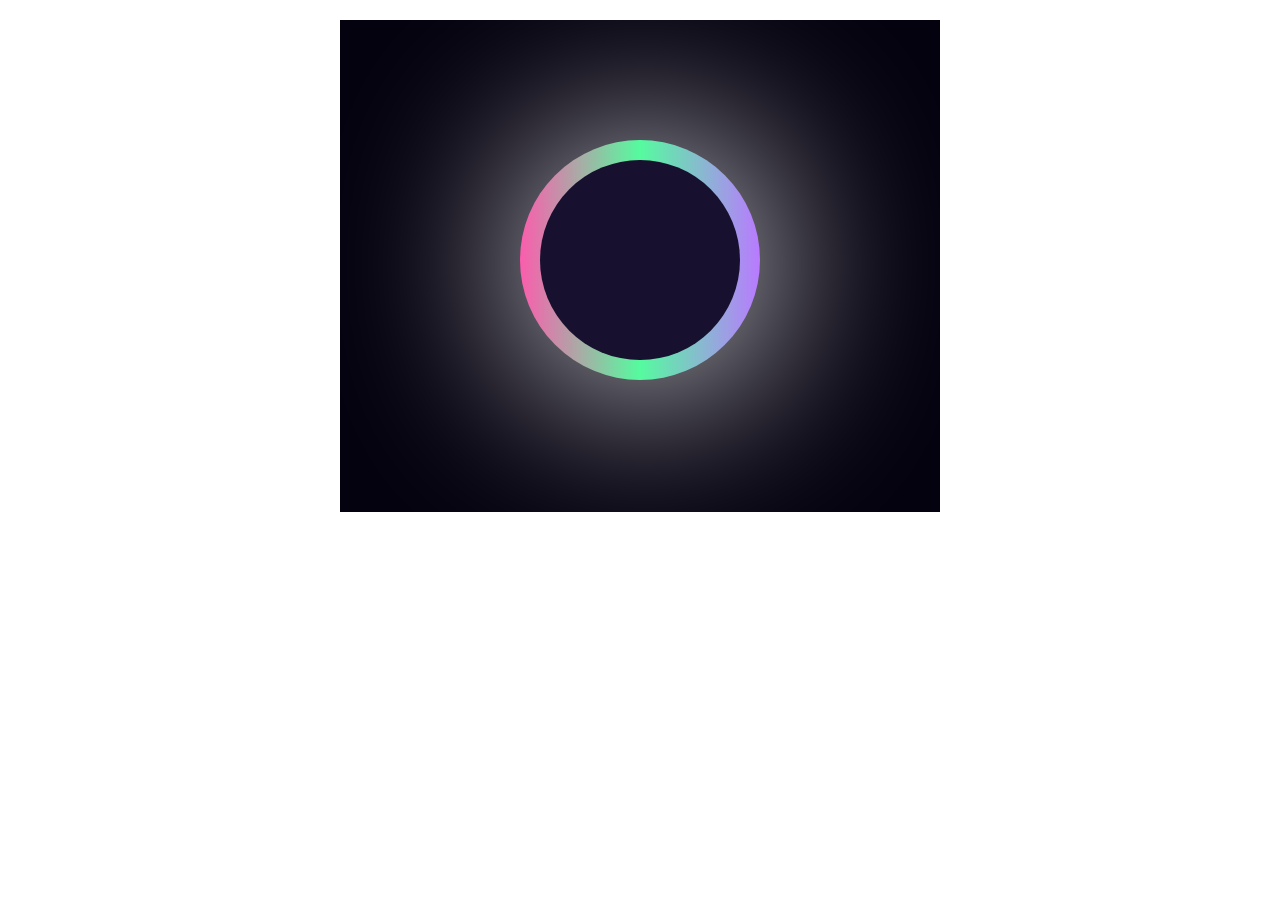
==== proba.html @ de9fba23 "proba" ====
<!DOCTYPE html>
<html lang="en">

<head>
  <meta charset="UTF-8">
  <meta name="viewport" content="width=device-width, initial-scale=1.0">
  <title>Assignment-Animacija</title>
</head>
<style>
  #opala {
    margin: 20px auto;
    width: 600px;
    height: 492px;
    background-color: #050210;
    filter: blur(0.5px);
  }

  #pokusaj {
    width: 240px;
    height: 240px;
    border-radius: 100%;
    position: relative;
    top: 120px;
    margin: 0 auto;

    background: linear-gradient(to right, #fb5dad, #55fb9f, #b97aff);

    /*
    border-left: 20px solid #fb5dad;
    border-right: 20px solid #b97aff;
    border-top: 20px solid #55fb9f;
    border-bottom: 20px solid #55fb9f;
    */


    filter: drop-shadow(5px 5px 100px white);


    animation-name: animacija;
    animation-duration: 0.8s;
    animation-iteration-count: infinite;


  }

  #pokusaj:hover {
    animation-play-state: paused;
  }

  #pokusaj::before {
    position: absolute;
    content: '';
    width: 200px;
    height: 200px;
    border-radius: 100%;
    left: 0;
    right: 0;
    top: 20px;
    margin: 0 auto;
    background-color: #17102e;


  }

  #pokusaj::after {
    position: absolute;
    content: '';
    width: 200px;
    height: 200px;
    border-radius: 100%;
    left: 0;
    right: 0;
    top: 20px;
    margin: 0 auto;

    animation-name: animacija-1;
    animation-duration: 1s;
    animation-iteration-count: infinite;
    animation-timing-function: linear;
    animation-direction: normal;
  }

  /*@keyframes animacija-2 {
    0% {
      transform: scale(0.1);
      background-color: #262235;
    }

    12.5% {
      transform: scale(0.2);
      background-color: #262235;
    }

    25% {
      transform: scale(0.3);
      background-color: #262235;
    }

    37.5% {
      transform: scale(0.4);
      background-color: #231e31;
    }

    50% {
      transform: scale(0.5);
      background-color: #262235;
    }

    62.5% {
      transform: scale(0.6);
      background-color: #231e31;
    }

    75% {
      transform: scale(0.7);
      background-color: #201a30;
    }

    87.5% {
      transform: scale(0.8);
      background-color: #201a30;
    }

    93.5% {
      transform: scale(0.9);
      background-color: black;
    }

    100% {
      transform: scale(1);
      background-color: black;
    }
  
  }
  */


  @keyframes animacija-1 {
    0% {
      transform: scale(0.1);
      background-color: #262235;
    }

    12.5% {
      transform: scale(0.2);
      background-color: #262235;
    }

    25% {
      transform: scale(0.3);
      background-color: #262235;
    }

    37.5% {
      transform: scale(0.4);
      background-color: #231e31;
    }

    50% {
      transform: scale(0.5);
      background-color: #262235;
    }

    62.5% {
      transform: scale(0.6);
      background-color: #231e31;
    }

    75% {
      transform: scale(0.7);
      background-color: #201a30;
    }

    87.5% {
      transform: scale(0.8);
      background-color: #201a30;
    }





  }

  @keyframes animacija {
    0% {
      transform: rotate(0deg);
    }

    12.5% {
      transform: rotate(45deg);
    }

    25% {
      transform: rotate(90deg)
    }

    37.5% {
      transform: rotate(135deg);
    }

    50% {
      transform: rotate(180deg)
    }

    62.5% {
      transform: rotate(225deg);
    }

    75% {
      transform: rotate(270deg)
    }

    87.5% {
      transform: rotate(315deg);
    }

    100% {
      transform: rotate(360deg)
    }
  }
</style>

<body>


  <div id="opala">
    <div id="pokusaj"></div>
  </div>

  </div>

</body>

</html>
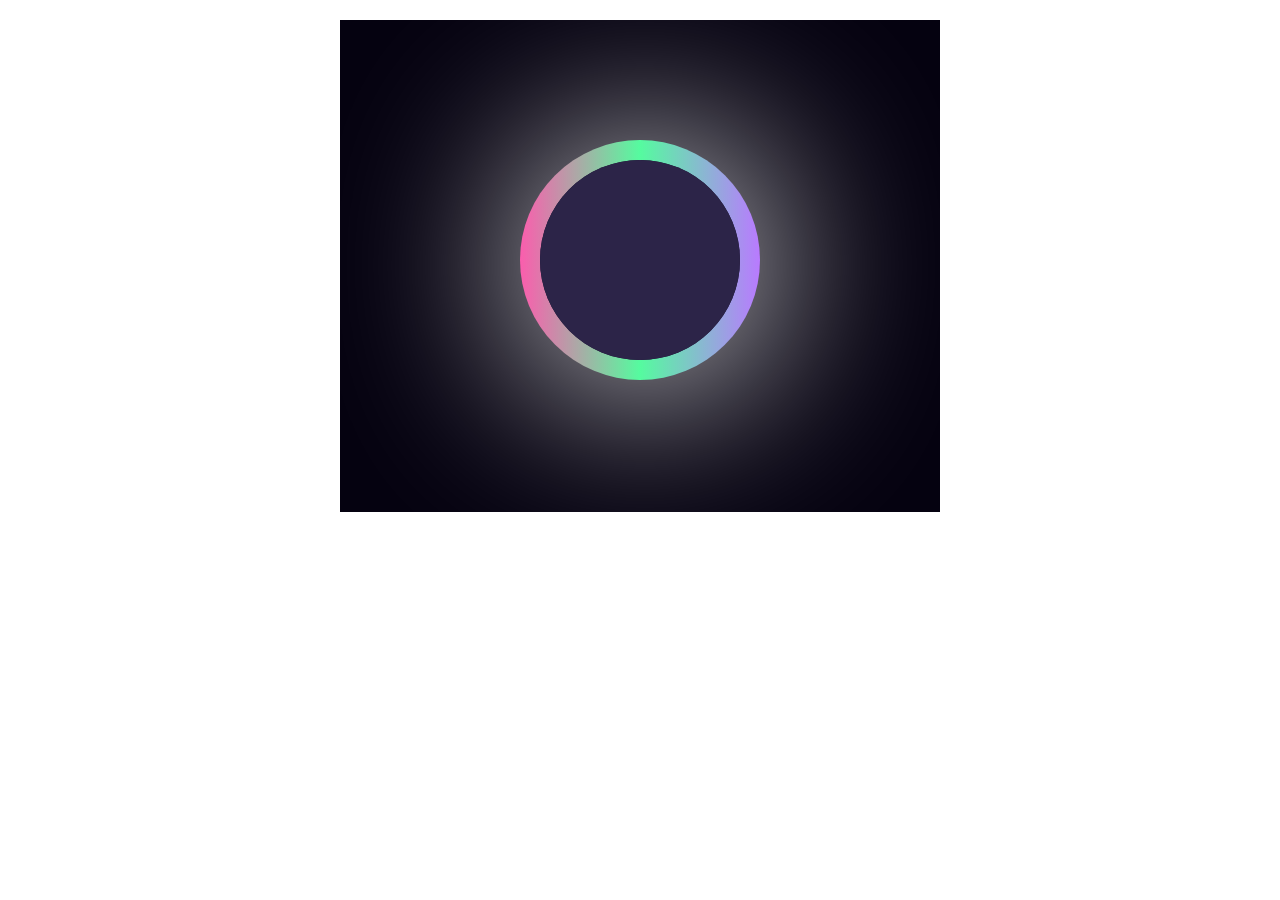
==== commit 897cf3c6: "Formatiranje i dodata crna animacija" ====
--- a/proba.html
+++ b/proba.html
@@ -18,29 +18,18 @@
   #pokusaj {
     width: 240px;
     height: 240px;
+    margin: 0 auto;
     border-radius: 100%;
     position: relative;
     top: 120px;
-    margin: 0 auto;
 
     background: linear-gradient(to right, #fb5dad, #55fb9f, #b97aff);
-
-    /*
-    border-left: 20px solid #fb5dad;
-    border-right: 20px solid #b97aff;
-    border-top: 20px solid #55fb9f;
-    border-bottom: 20px solid #55fb9f;
-    */
-
-
     filter: drop-shadow(5px 5px 100px white);
 
-
-    animation-name: animacija;
+    animation-name: rotacija;
     animation-duration: 0.8s;
     animation-iteration-count: infinite;
-
-
+    animation-timing-function: linear;
   }
 
   #pokusaj:hover {
@@ -48,188 +37,85 @@
   }
 
   #pokusaj::before {
-    position: absolute;
-    content: '';
     width: 200px;
     height: 200px;
+    margin: 0 auto;
+    content: '';
     border-radius: 100%;
+    position: absolute;
     left: 0;
     right: 0;
     top: 20px;
-    margin: 0 auto;
     background-color: #17102e;
 
-
+    animation-name: animacijaCrna;
+    animation-iteration-count: infinite;
+    animation-timing-function: linear;
+    animation-duration: 1s;
   }
 
   #pokusaj::after {
-    position: absolute;
-    content: '';
     width: 200px;
     height: 200px;
+    margin: 0 auto;
+    content: '';
     border-radius: 100%;
+    position: absolute;
     left: 0;
     right: 0;
     top: 20px;
-    margin: 0 auto;
+    background-color: #2c2448;
 
-    animation-name: animacija-1;
+
+    animation-name: skaliranje;
     animation-duration: 1s;
     animation-iteration-count: infinite;
     animation-timing-function: linear;
     animation-direction: normal;
   }
 
-  /*@keyframes animacija-2 {
-    0% {
+  @keyframes skaliranje {
+    from {
       transform: scale(0.1);
-      background-color: #262235;
     }
 
-    12.5% {
-      transform: scale(0.2);
-      background-color: #262235;
+    to {
+      transform: scale(1);
+    }
+  }
+
+  @keyframes rotacija {
+    from {
+      transform: rotate(0deg);
     }
 
-    25% {
-      transform: scale(0.3);
-      background-color: #262235;
+    to {
+      transform: rotate(360deg)
+    }
+  }
+
+  @keyframes animacijaCrna {
+    0% {
+      background-color: #17102e;
     }
 
-    37.5% {
-      transform: scale(0.4);
-      background-color: #231e31;
-    }
-
-    50% {
-      transform: scale(0.5);
-      background-color: #262235;
-    }
-
-    62.5% {
-      transform: scale(0.6);
-      background-color: #231e31;
-    }
-
-    75% {
-      transform: scale(0.7);
-      background-color: #201a30;
-    }
-
-    87.5% {
-      transform: scale(0.8);
-      background-color: #201a30;
-    }
-
-    93.5% {
-      transform: scale(0.9);
-      background-color: black;
+    80% {
+      background-color: #17102e;
     }
 
     100% {
-      transform: scale(1);
-      background-color: black;
-    }
-  
-  }
-  */
-
-
-  @keyframes animacija-1 {
-    0% {
-      transform: scale(0.1);
-      background-color: #262235;
-    }
-
-    12.5% {
-      transform: scale(0.2);
-      background-color: #262235;
-    }
-
-    25% {
-      transform: scale(0.3);
-      background-color: #262235;
-    }
-
-    37.5% {
-      transform: scale(0.4);
-      background-color: #231e31;
-    }
-
-    50% {
-      transform: scale(0.5);
-      background-color: #262235;
-    }
-
-    62.5% {
-      transform: scale(0.6);
-      background-color: #231e31;
-    }
-
-    75% {
-      transform: scale(0.7);
-      background-color: #201a30;
-    }
-
-    87.5% {
-      transform: scale(0.8);
-      background-color: #201a30;
-    }
-
-
-
-
-
-  }
-
-  @keyframes animacija {
-    0% {
-      transform: rotate(0deg);
-    }
-
-    12.5% {
-      transform: rotate(45deg);
-    }
-
-    25% {
-      transform: rotate(90deg)
-    }
-
-    37.5% {
-      transform: rotate(135deg);
-    }
-
-    50% {
-      transform: rotate(180deg)
-    }
-
-    62.5% {
-      transform: rotate(225deg);
-    }
-
-    75% {
-      transform: rotate(270deg)
-    }
-
-    87.5% {
-      transform: rotate(315deg);
-    }
-
-    100% {
-      transform: rotate(360deg)
+      background-color: #000;
     }
   }
 </style>
 
 <body>
-
-
   <div id="opala">
-    <div id="pokusaj"></div>
+    <div id="pokusaj">
+      <div id="prop-1"></div>
+    </div>
   </div>
-
   </div>
-
 </body>
 
 </html>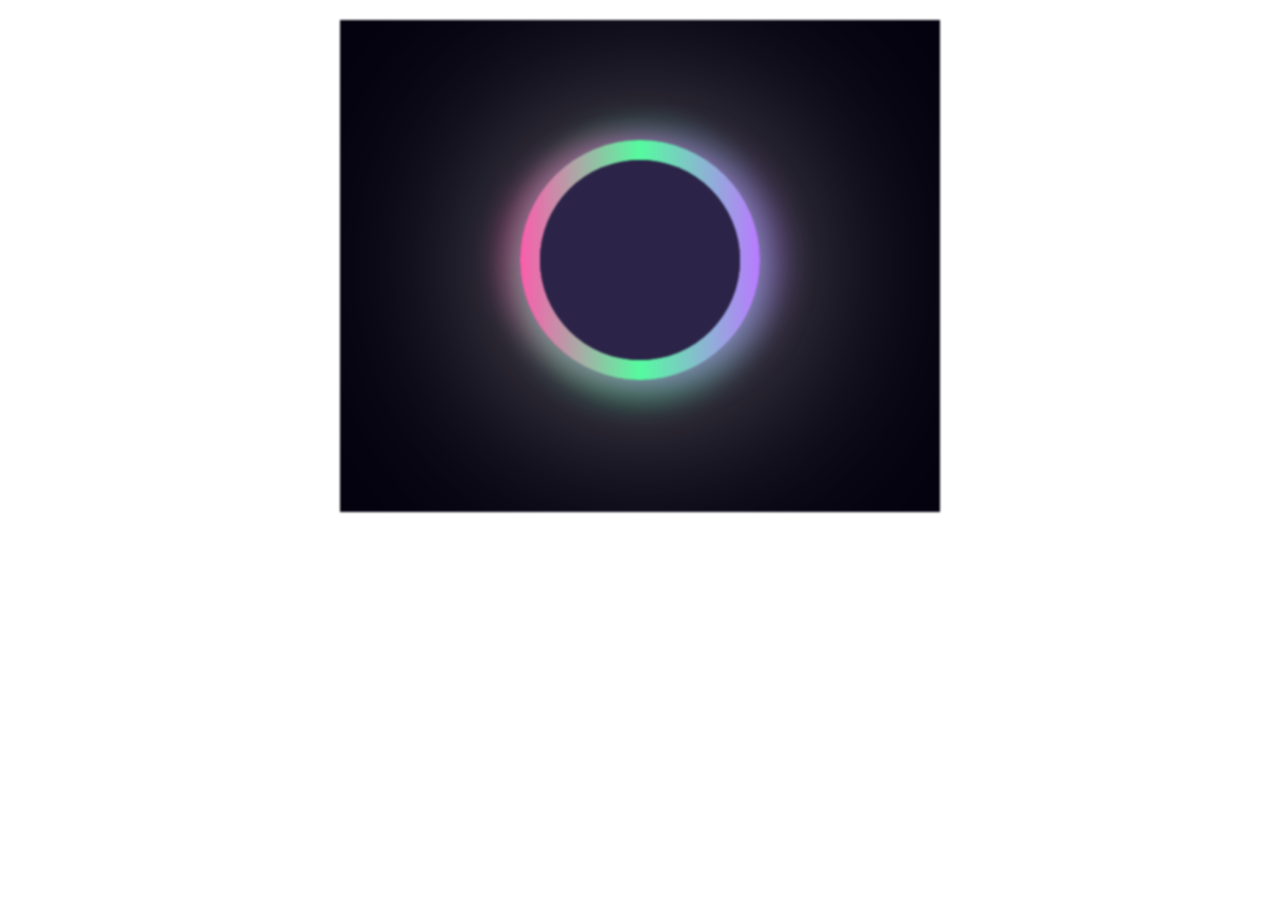
==== commit b977ad78: "Finalna verzija" ====
--- a/proba.html
+++ b/proba.html
@@ -12,7 +12,7 @@
     width: 600px;
     height: 492px;
     background-color: #050210;
-    filter: blur(0.5px);
+    filter: blur(1px);
   }
 
   #pokusaj {
@@ -24,7 +24,8 @@
     top: 120px;
 
     background: linear-gradient(to right, #fb5dad, #55fb9f, #b97aff);
-    filter: drop-shadow(5px 5px 100px white);
+    box-shadow: 20px 0px 34px #b97aff87, 0px 20px 31px #55fb9f73, -20px 0px 27px #fb5dad73, 0px -20px 27px #55fb9f33;
+    filter: drop-shadow(2px 4px 110px rgba(255, 255, 255, 0.597));
 
     animation-name: rotacija;
     animation-duration: 0.8s;
@@ -118,4 +119,8 @@
   </div>
 </body>
 
-</html>+</html>
+
+
+<!-- 20px 0px 34px #b97aff, 0px 20px 31px #55fb9f, -20px 0px 27px #fb5dad, 0px -20px 27px #55fb9f -->
+<!-- filter: drop-shadow(2px 4px 100px white); -->